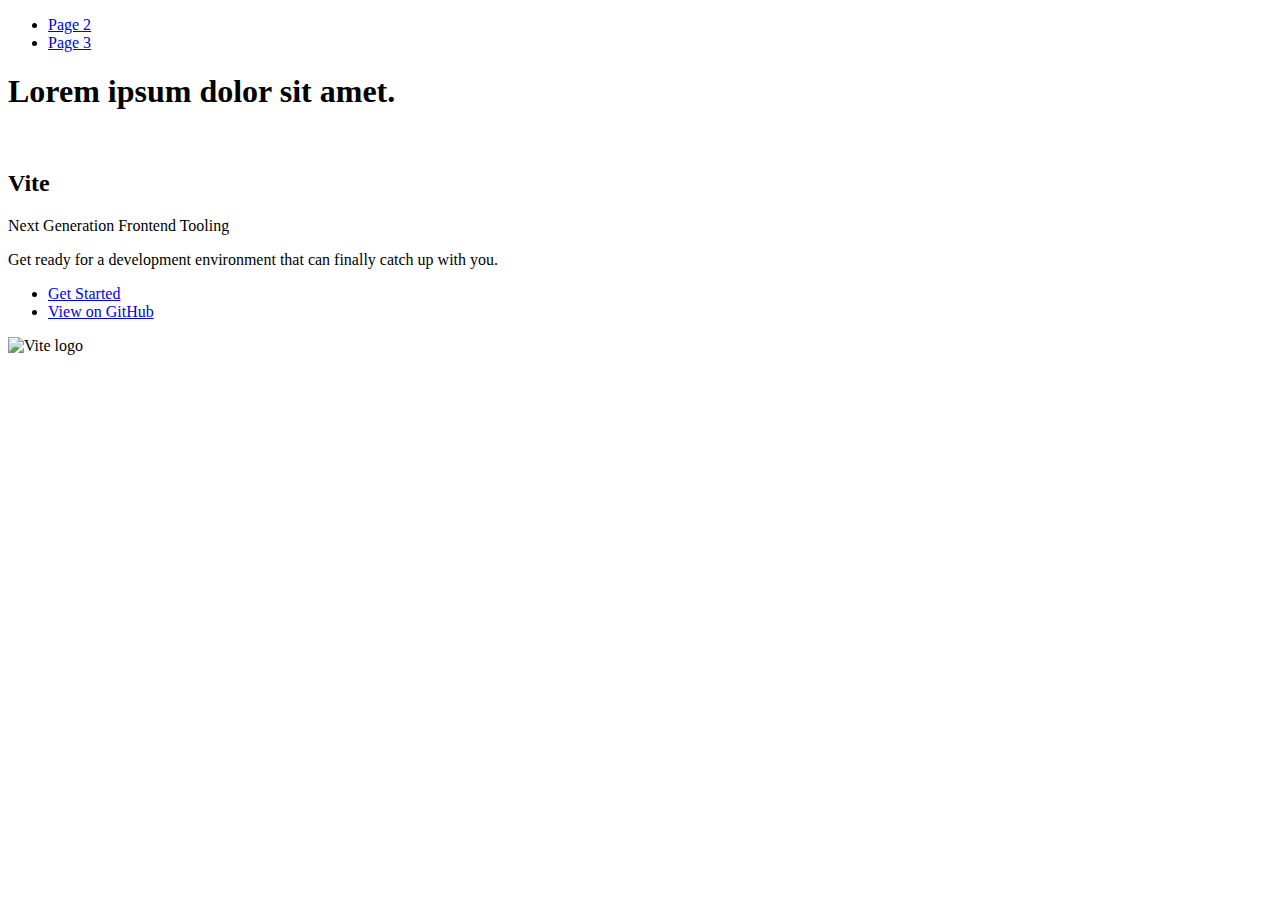
==== index.html @ 3ef4f44c "Initialize gh-pages" ====
<!DOCTYPE html>
<html lang="en">
  <head>
    <meta charset="UTF-8" />
    <link rel="icon" type="image/svg+xml" href="/vanilla-app-template/favicon.svg" />
    <meta name="viewport" content="width=device-width, initial-scale=1.0" />
    <title>Vanilla App Template</title>
    
    <script type="module" crossorigin src="/vanilla-app-template/commonHelpers.js"></script>
    <link rel="stylesheet" href="/vanilla-app-template/assets/index-10c40100.css">
  </head>
  <body>
    <header class="header">
  <nav class="nav">
    <ul class="nav-list">
      <li class="nav-item">
        <a href="./page-2.html" class="nav-link">Page 2</a>
      </li>

      <li class="nav-item">
        <a href="./page-3.html" class="nav-link">Page 3</a>
      </li>
    </ul>
  </nav>
</header>


    <section>
      <h1>Lorem ipsum dolor sit amet.</h1>
      <!-- Path to images as from index.html file -->
      <img src="/vanilla-app-template/assets/javascript-8dac5379.svg" alt="" />
    </section>

    <!-- Loads the specified .html file -->
    <section class="vite-promo">
  <div class="container">
    <div class="wrapper">
      <h2 class="title">
        <span class="gradient">Vite</span>
      </h2>
      <p class="text">Next Generation Frontend Tooling</p>
      <p class="tagline">
        Get ready for a development environment that can finally catch up with
        you.
      </p>

      <ul class="actions">
        <li class="action">
          <a
            class="link"
            href="https://vitejs.dev/guide/"
            target="_blank"
            rel="noopener noreferrer"
            >Get Started</a
          >
        </li>
        <li class="action">
          <a
            class="link"
            href="https://github.com/vitejs/vite"
            target="_blank"
            rel="noopener noreferrer"
            >View on GitHub</a
          >
        </li>
      </ul>
    </div>

    <div class="thumb">
      <!-- Path to images as from index.html file -->
      <img
        class="pic"
        src="/vanilla-app-template/assets/vite-logo-51249ca9.png"
        alt="Vite logo"
        width="640"
        height="640"
      />
    </div>
  </div>
</section>


    
  </body>
</html>
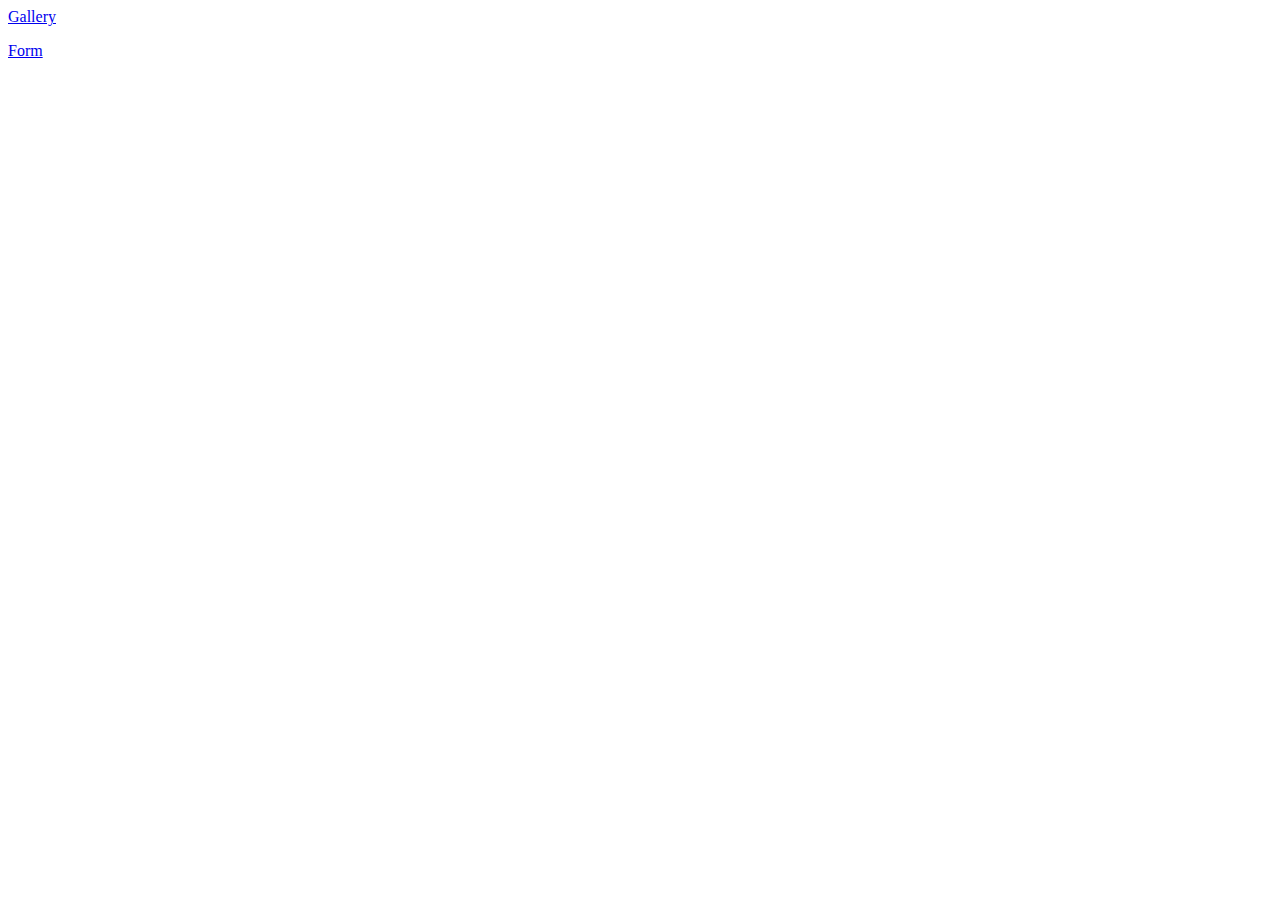
==== commit 02382d46: "Deploying to gh-pages from @ dmvoytyuk/goit-js-hw-09@da7d715e27bfb11a6383a55965660c2c0bcc5283 🚀" ====
--- a/index.html
+++ b/index.html
@@ -4,82 +4,13 @@
     <meta charset="UTF-8" />
     <link rel="icon" type="image/svg+xml" href="/vanilla-app-template/favicon.svg" />
     <meta name="viewport" content="width=device-width, initial-scale=1.0" />
-    <title>Vanilla App Template</title>
+    <title>goit-js-hw-09</title>
     
-    <script type="module" crossorigin src="/vanilla-app-template/commonHelpers.js"></script>
-    <link rel="stylesheet" href="/vanilla-app-template/assets/index-10c40100.css">
+    <link rel="stylesheet" href="/vanilla-app-template/assets/styles-bd0a2e13.css">
   </head>
   <body>
-    <header class="header">
-  <nav class="nav">
-    <ul class="nav-list">
-      <li class="nav-item">
-        <a href="./page-2.html" class="nav-link">Page 2</a>
-      </li>
-
-      <li class="nav-item">
-        <a href="./page-3.html" class="nav-link">Page 3</a>
-      </li>
-    </ul>
-  </nav>
-</header>
-
-
-    <section>
-      <h1>Lorem ipsum dolor sit amet.</h1>
-      <!-- Path to images as from index.html file -->
-      <img src="/vanilla-app-template/assets/javascript-8dac5379.svg" alt="" />
-    </section>
-
-    <!-- Loads the specified .html file -->
-    <section class="vite-promo">
-  <div class="container">
-    <div class="wrapper">
-      <h2 class="title">
-        <span class="gradient">Vite</span>
-      </h2>
-      <p class="text">Next Generation Frontend Tooling</p>
-      <p class="tagline">
-        Get ready for a development environment that can finally catch up with
-        you.
-      </p>
-
-      <ul class="actions">
-        <li class="action">
-          <a
-            class="link"
-            href="https://vitejs.dev/guide/"
-            target="_blank"
-            rel="noopener noreferrer"
-            >Get Started</a
-          >
-        </li>
-        <li class="action">
-          <a
-            class="link"
-            href="https://github.com/vitejs/vite"
-            target="_blank"
-            rel="noopener noreferrer"
-            >View on GitHub</a
-          >
-        </li>
-      </ul>
-    </div>
-
-    <div class="thumb">
-      <!-- Path to images as from index.html file -->
-      <img
-        class="pic"
-        src="/vanilla-app-template/assets/vite-logo-51249ca9.png"
-        alt="Vite logo"
-        width="640"
-        height="640"
-      />
-    </div>
-  </div>
-</section>
-
-
-    
+    <a href="1-gallery.html">Gallery</a>
+    <p></p>
+    <a href="2-form.html">Form</a>
   </body>
 </html>
